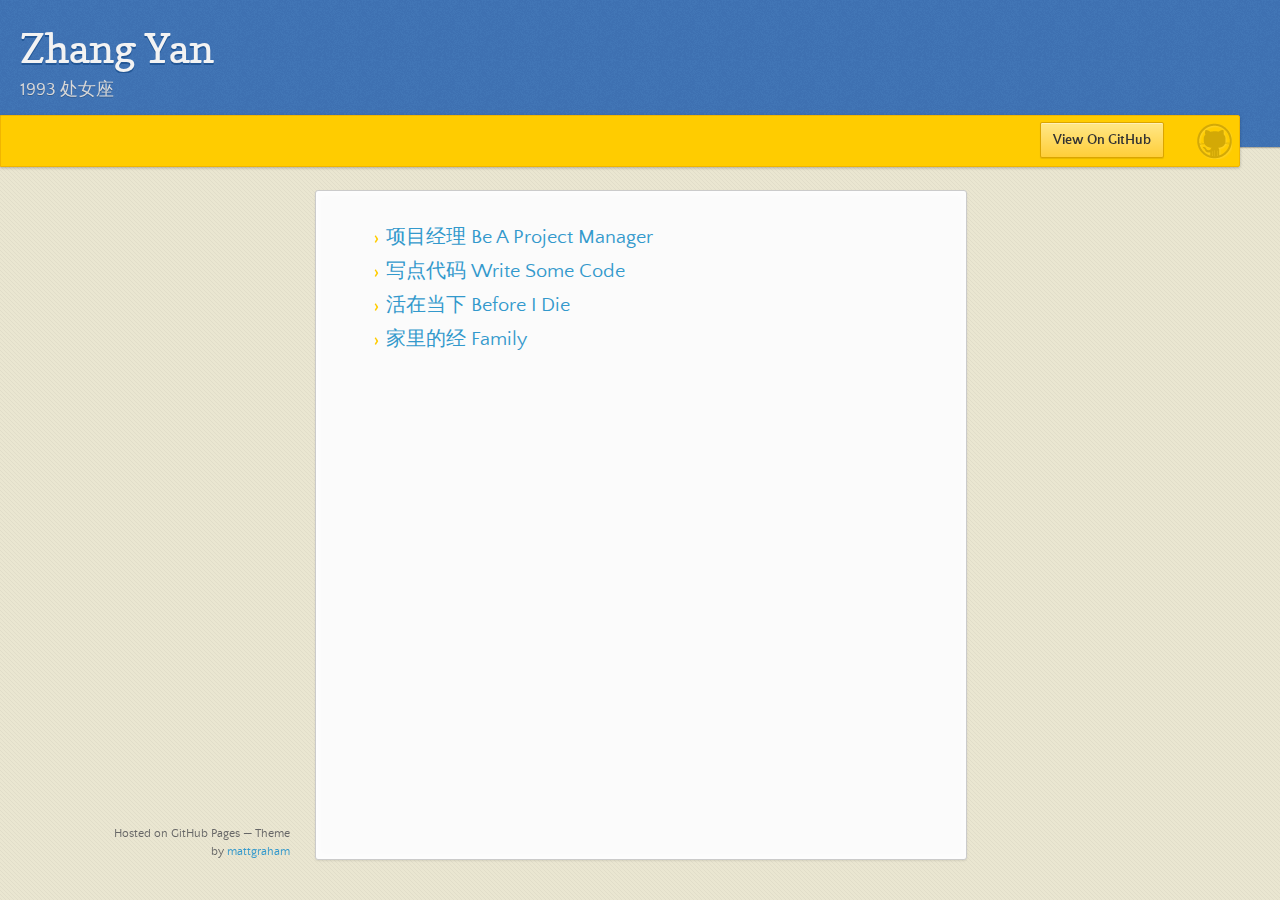
==== index2.html @ 7dc8892e "test" ====
<!doctype html>
<html>
  <head>
    <meta charset="utf-8">
    <meta http-equiv="X-UA-Compatible" content="chrome=1">
    <title>Shipship</title>
    <link rel="stylesheet" href="stylesheets/styles.css">
    <link rel="stylesheet" href="stylesheets/github-dark.css">
    <script src="https://ajax.googleapis.com/ajax/libs/jquery/1.7.1/jquery.min.js"></script>
    <script src="javascripts/main.js"></script>
    <!--[if lt IE 9]>
      <script src="//html5shiv.googlecode.com/svn/trunk/html5.js"></script>
    <![endif]-->
    <meta name="viewport" content="width=device-width, initial-scale=1, user-scalable=no">

  </head>
  <body>

      <header>
        <h1>Zhang Yan</h1>
        <p>1993 处女座</p>
      </header>

      <div id="banner">
        <span id="logo"></span>

        <a href="https://github.com/shipship" class="button fork"><strong>View On GitHub</strong></a>
      </div><!-- end banner -->

    <div class="wrapper">
      <nav>
       
      </nav>
      <section>
      

<ul class="org-ul">
<li><a href="Html/blog-pm.html">项目经理 Be A Project Manager</a></li>
<li><a href="Html/blog-wc.html">写点代码 Write Some Code</a></li>
<li><a href="Html/blog-bd.html">活在当下 Before I Die</a></li>
<li><a href="Html/blog-fy.html">家里的经 Family</a></li>
</ul>
      </section>
      <footer>
        <p><small>Hosted on GitHub Pages &mdash; Theme by <a href="https://twitter.com/michigangraham">mattgraham</a></small></p>
      </footer>
    </div>
    <!--[if !IE]><script>fixScale(document);</script><![endif]-->
    
  </body>
</html>
---- stylesheets/styles.css ----
/*
Leap Day for GitHub Pages
by Matt Graham
*/
@font-face {
  font-family: 'Quattrocento Sans';
  src: url("../fonts/quattrocentosans-bold-webfont.eot");
  src: url("../fonts/quattrocentosans-bold-webfont.eot?#iefix") format("embedded-opentype"), url("../fonts/quattrocentosans-bold-webfont.woff") format("woff"), url("../fonts/quattrocentosans-bold-webfont.ttf") format("truetype"), url("../fonts/quattrocentosans-bold-webfont.svg#QuattrocentoSansBold") format("svg");
  font-weight: bold;
  font-style: normal;
}

@font-face {
  font-family: 'Quattrocento Sans';
  src: url("../fonts/quattrocentosans-bolditalic-webfont.eot");
  src: url("../fonts/quattrocentosans-bolditalic-webfont.eot?#iefix") format("embedded-opentype"), url("../fonts/quattrocentosans-bolditalic-webfont.woff") format("woff"), url("../fonts/quattrocentosans-bolditalic-webfont.ttf") format("truetype"), url("../fonts/quattrocentosans-bolditalic-webfont.svg#QuattrocentoSansBoldItalic") format("svg");
  font-weight: bold;
  font-style: italic;
}

@font-face {
  font-family: 'Quattrocento Sans';
  src: url("../fonts/quattrocentosans-italic-webfont.eot");
  src: url("../fonts/quattrocentosans-italic-webfont.eot?#iefix") format("embedded-opentype"), url("../fonts/quattrocentosans-italic-webfont.woff") format("woff"), url("../fonts/quattrocentosans-italic-webfont.ttf") format("truetype"), url("../fonts/quattrocentosans-italic-webfont.svg#QuattrocentoSansItalic") format("svg");
  font-weight: normal;
  font-style: italic;
}

@font-face {
  font-family: 'Quattrocento Sans';
  src: url("../fonts/quattrocentosans-regular-webfont.eot");
  src: url("../fonts/quattrocentosans-regular-webfont.eot?#iefix") format("embedded-opentype"), url("../fonts/quattrocentosans-regular-webfont.woff") format("woff"), url("../fonts/quattrocentosans-regular-webfont.ttf") format("truetype"), url("../fonts/quattrocentosans-regular-webfont.svg#QuattrocentoSansRegular") format("svg");
  font-weight: normal;
  font-style: normal;
}

@font-face {
  font-family: 'Copse';
  src: url("../fonts/copse-regular-webfont.eot");
  src: url("../fonts/copse-regular-webfont.eot?#iefix") format("embedded-opentype"), url("../fonts/copse-regular-webfont.woff") format("woff"), url("../fonts/copse-regular-webfont.ttf") format("truetype"), url("../fonts/copse-regular-webfont.svg#CopseRegular") format("svg");
  font-weight: normal;
  font-style: normal;
}

/* normalize.css 2012-02-07T12:37 UTC - https://github.com/necolas/normalize.css */
/* =============================================================================
   HTML5 display definitions
   ========================================================================== */
/*
 * Corrects block display not defined in IE6/7/8/9 & FF3
 */
article,
aside,
details,
figcaption,
figure,
footer,
header,
hgroup,
nav,
section,
summary {
  display: block;
}

/*
 * Corrects inline-block display not defined in IE6/7/8/9 & FF3
 */
audio,
canvas,
video {
  display: inline-block;
  *display: inline;
  *zoom: 1;
}

/*
 * Prevents modern browsers from displaying 'audio' without controls
 */
audio:not([controls]) {
  display: none;
}

/*
 * Addresses styling for 'hidden' attribute not present in IE7/8/9, FF3, S4
 * Known issue: no IE6 support
 */
[hidden] {
  display: none;
}

/* =============================================================================
   Base
   ========================================================================== */
/*
 * 1. Corrects text resizing oddly in IE6/7 when body font-size is set using em units
 *    http://clagnut.com/blog/348/#c790
 * 2. Prevents iOS text size adjust after orientation change, without disabling user zoom
 *    www.456bereastreet.com/archive/201012/controlling_text_size_in_safari_for_ios_without_disabling_user_zoom/
 */
html {
  font-size: 100%;
  /* 1 */
  -webkit-text-size-adjust: 100%;
  /* 2 */
  -ms-text-size-adjust: 100%;
  /* 2 */
}

/*
 * Addresses font-family inconsistency between 'textarea' and other form elements.
 */
html,
button,
input,
select,
textarea {
  font-family: sans-serif;
}

/*
 * Addresses margins handled incorrectly in IE6/7
 */
body {
  margin: 0;
}

/* =============================================================================
   Links
   ========================================================================== */
/*
 * Addresses outline displayed oddly in Chrome
 */
a:focus {
  outline: thin dotted;
}

/*
 * Improves readability when focused and also mouse hovered in all browsers
 * people.opera.com/patrickl/experiments/keyboard/test
 */
a:hover,
a:active {
  outline: 0;
}

/* =============================================================================
   Typography
   ========================================================================== */
/*
 * Addresses font sizes and margins set differently in IE6/7
 * Addresses font sizes within 'section' and 'article' in FF4+, Chrome, S5
 */
h1 {
  font-size: 2em;
  margin: 0.67em 0;
}

h2 {
  font-size: 1.5em;
  margin: 0.83em 0;
}

h3 {
  font-size: 1.17em;
  margin: 1em 0;
}

h4 {
  font-size: 1em;
  margin: 1.33em 0;
}

h5 {
  font-size: 0.83em;
  margin: 1.67em 0;
}

h6 {
  font-size: 0.75em;
  margin: 2.33em 0;
}

/*
 * Addresses styling not present in IE7/8/9, S5, Chrome
 */
abbr[title] {
  border-bottom: 1px dotted;
}

/*
 * Addresses style set to 'bolder' in FF3+, S4/5, Chrome
*/
b,
strong {
  font-weight: bold;
}

blockquote {
  margin: 1em 40px;
}

/*
 * Addresses styling not present in S5, Chrome
 */
dfn {
  font-style: italic;
}

/*
 * Addresses styling not present in IE6/7/8/9
 */
mark {
  background: #ff0;
  color: #000;
}

/*
 * Addresses margins set differently in IE6/7
 */
p,
pre {
  margin: 1em 0;
}

/*
 * Corrects font family set oddly in IE6, S4/5, Chrome
 * en.wikipedia.org/wiki/User:Davidgothberg/Test59
 */
pre,
code,
kbd,
samp {
  font-family: monospace, serif;
  _font-family: 'courier new', monospace;
  font-size: 1em;
}

/*
 * 1. Addresses CSS quotes not supported in IE6/7
 * 2. Addresses quote property not supported in S4
 */
/* 1 */
q {
  quotes: none;
}

/* 2 */
q:before,
q:after {
  content: '';
  content: none;
}

small {
  font-size: 75%;
}

/*
 * Prevents sub and sup affecting line-height in all browsers
 * gist.github.com/413930
 */
sub,
sup {
  font-size: 75%;
  line-height: 0;
  position: relative;
  vertical-align: baseline;
}

sup {
  top: -0.5em;
}

sub {
  bottom: -0.25em;
}

/* =============================================================================
   Lists
   ========================================================================== */
/*
 * Addresses margins set differently in IE6/7
 */
dl,
menu,
ol,
ul {
  margin: 1em 0;
}

dd {
  margin: 0 0 0 40px;
}

/*
 * Addresses paddings set differently in IE6/7
 */
menu,
ol,
ul {
  padding: 0 0 0 40px;
}

/*
 * Corrects list images handled incorrectly in IE7
 */
nav ul,
nav ol {
  list-style: none;
  list-style-image: none;
}

/* =============================================================================
   Embedded content
   ========================================================================== */
/*
 * 1. Removes border when inside 'a' element in IE6/7/8/9, FF3
 * 2. Improves image quality when scaled in IE7
 *    code.flickr.com/blog/2008/11/12/on-ui-quality-the-little-things-client-side-image-resizing/
 */
img {
  border: 0;
  /* 1 */
  -ms-interpolation-mode: bicubic;
  /* 2 */
}

/*
 * Corrects overflow displayed oddly in IE9
 */
svg:not(:root) {
  overflow: hidden;
}

/* =============================================================================
   Figures
   ========================================================================== */
/*
 * Addresses margin not present in IE6/7/8/9, S5, O11
 */
figure {
  margin: 0;
}

/* =============================================================================
   Forms
   ========================================================================== */
/*
 * Corrects margin displayed oddly in IE6/7
 */
form {
  margin: 0;
}

/*
 * Define consistent border, margin, and padding
 */
fieldset {
  border: 1px solid #c0c0c0;
  margin: 0 2px;
  padding: 0.35em 0.625em 0.75em;
}

/*
 * 1. Corrects color not being inherited in IE6/7/8/9
 * 2. Corrects text not wrapping in FF3 
 * 3. Corrects alignment displayed oddly in IE6/7
 */
legend {
  border: 0;
  /* 1 */
  padding: 0;
  white-space: normal;
  /* 2 */
  *margin-left: -7px;
  /* 3 */
}

/*
 * 1. Corrects font size not being inherited in all browsers
 * 2. Addresses margins set differently in IE6/7, FF3+, S5, Chrome
 * 3. Improves appearance and consistency in all browsers
 */
button,
input,
select,
textarea {
  font-size: 100%;
  /* 1 */
  margin: 0;
  /* 2 */
  vertical-align: baseline;
  /* 3 */
  *vertical-align: middle;
  /* 3 */
}

/*
 * Addresses FF3/4 setting line-height on 'input' using !important in the UA stylesheet
 */
button,
input {
  line-height: normal;
  /* 1 */
}

/*
 * 1. Improves usability and consistency of cursor style between image-type 'input' and others
 * 2. Corrects inability to style clickable 'input' types in iOS
 * 3. Removes inner spacing in IE7 without affecting normal text inputs
 *    Known issue: inner spacing remains in IE6
 */
button,
input[type="button"],
input[type="reset"],
input[type="submit"] {
  cursor: pointer;
  /* 1 */
  -webkit-appearance: button;
  /* 2 */
  *overflow: visible;
  /* 3 */
}

/*
 * Re-set default cursor for disabled elements
 */
button[disabled],
input[disabled] {
  cursor: default;
}

/*
 * 1. Addresses box sizing set to content-box in IE8/9
 * 2. Removes excess padding in IE8/9
 * 3. Removes excess padding in IE7
      Known issue: excess padding remains in IE6
 */
input[type="checkbox"],
input[type="radio"] {
  box-sizing: border-box;
  /* 1 */
  padding: 0;
  /* 2 */
  *height: 13px;
  /* 3 */
  *width: 13px;
  /* 3 */
}

/*
 * 1. Addresses appearance set to searchfield in S5, Chrome
 * 2. Addresses box-sizing set to border-box in S5, Chrome (include -moz to future-proof)
 */
input[type="search"] {
  -webkit-appearance: textfield;
  /* 1 */
  -moz-box-sizing: content-box;
  -webkit-box-sizing: content-box;
  /* 2 */
  box-sizing: content-box;
}

/*
 * Removes inner padding and search cancel button in S5, Chrome on OS X
 */
input[type="search"]::-webkit-search-decoration,
input[type="search"]::-webkit-search-cancel-button {
  -webkit-appearance: none;
}

/*
 * Removes inner padding and border in FF3+
 * www.sitepen.com/blog/2008/05/14/the-devils-in-the-details-fixing-dojos-toolbar-buttons/
 */
button::-moz-focus-inner,
input::-moz-focus-inner {
  border: 0;
  padding: 0;
}

/*
 * 1. Removes default vertical scrollbar in IE6/7/8/9
 * 2. Improves readability and alignment in all browsers
 */
textarea {
  overflow: auto;
  /* 1 */
  vertical-align: top;
  /* 2 */
}

/* =============================================================================
   Tables
   ========================================================================== */
/*
 * Remove most spacing between table cells
 */
table {
  border-collapse: collapse;
  border-spacing: 0;
}

body {
  font: 20px/34px "Quattrocento Sans", "Helvetica Neue", Helvetica, Arial, sans-serif;
  color: #666;
  font-weight: 300;
  margin: 0px;
  padding: 0px 0 20px 0px;
  background: url(../images/body-background.png) #eae6d1;
}

h1, h2, h3, h4, h5, h6 {
  color: #333;
  margin: 0 0 10px;
}

p, ul, ol, table, pre, dl {
  margin: 0 0 20px;
}

h1, h2, h3 {
  line-height: 1.1;
}

h1 {
  font-size: 28px;
}

h2 {
  font-size: 24px;
  color: #393939;
}

h3, h4, h5, h6 {
  color: #666666;
}

h3 {
  font-size: 18px;
  line-height: 24px;
}

a {
  color: #3399cc;
  font-weight: 400;
  text-decoration: none;
}

a small {
  font-size: 11px;
  color: #666;
  margin-top: -0.6em;
  display: block;
}

ul {
  list-style-image: url("../images/bullet.png");
}

strong {
  font-weight: bold;
  color: #333;
}

.wrapper {
  width: 650px;
  margin: 0 auto;
  position: relative;
}

section img {
  max-width: 100%;
}

blockquote {
  border-left: 1px solid #ffcc00;
  margin: 0;
  padding: 0 0 0 20px;
  font-style: italic;
}

code {
  font-family: "Lucida Sans", Monaco, Bitstream Vera Sans Mono, Lucida Console, Terminal;
  font-size: 13px;
  color: #efefef;
  text-shadow: 0px 1px 0px #000;
  margin: 0 4px;
  padding: 2px 6px;
  background: #333;
  -moz-border-radius: 2px;
  -webkit-border-radius: 2px;
  -o-border-radius: 2px;
  -ms-border-radius: 2px;
  -khtml-border-radius: 2px;
  border-radius: 2px;
}

pre {
  padding: 8px 15px;
  background: #333333;
  -moz-border-radius: 3px;
  -webkit-border-radius: 3px;
  -o-border-radius: 3px;
  -ms-border-radius: 3px;
  -khtml-border-radius: 3px;
  border-radius: 3px;
  border: 1px solid #c7c7c7;
  overflow: auto;
  overflow-y: hidden;
}
pre code {
  margin: 0px;
  padding: 0px;
}

table {
  width: 100%;
  border-collapse: collapse;
}

th {
  text-align: left;
  padding: 5px 10px;
  border-bottom: 1px solid #e5e5e5;
  color: #444;
}

td {
  text-align: left;
  padding: 5px 10px;
  border-bottom: 1px solid #e5e5e5;
  border-right: 1px solid #ffcc00;
}
td:first-child {
  border-left: 1px solid #ffcc00;
}

hr {
  border: 0;
  outline: none;
  height: 11px;
  background: transparent url("../images/hr.gif") center center repeat-x;
  margin: 0 0 20px;
}

dt {
  color: #444;
  font-weight: 700;
}

header {
  padding: 25px 20px 40px 20px;
  margin: 0;
  position: fixed;
  top: 0;
  left: 0;
  right: 0;
  width: 100%;
  /*text-align: center;*/
  background: url(../images/background.png) #4276b6;
  -moz-box-shadow: 1px 0px 2px rgba(0, 0, 0, 0.75);
  -webkit-box-shadow: 1px 0px 2px rgba(0, 0, 0, 0.75);
  -o-box-shadow: 1px 0px 2px rgba(0, 0, 0, 0.75);
  box-shadow: 1px 0px 2px rgba(0, 0, 0, 0.75);
  z-index: 99;
  -webkit-font-smoothing: antialiased;
  min-height: 76px;
}
header h1 {
  font: 40px/48px "Copse", "Helvetica Neue", Helvetica, Arial, sans-serif;
  color: #f3f3f3;
  text-shadow: 0px 2px 0px #235796;
  margin: 0px;
  white-space: nowrap;
  overflow: hidden;
  text-overflow: ellipsis;
  -o-text-overflow: ellipsis;
  -ms-text-overflow: ellipsis;
}
header p {
  color: #d8d8d8;
  text-shadow: rgba(0, 0, 0, 0.2) 0 1px 0;
  font-size: 18px;
  margin: 0px;
}

#banner {
  z-index: 100;
  left: 0;
  right: 50%;
  height: 50px;
  margin-right: -600px;
  position: fixed;
  top: 115px;
  background: #ffcc00;
  border: 1px solid #f0b500;
  -moz-box-shadow: 0px 1px 3px rgba(0, 0, 0, 0.25);
  -webkit-box-shadow: 0px 1px 3px rgba(0, 0, 0, 0.25);
  -o-box-shadow: 0px 1px 3px rgba(0, 0, 0, 0.25);
  box-shadow: 0px 1px 3px rgba(0, 0, 0, 0.25);
  -moz-border-radius: 0px 2px 2px 0px;
  -webkit-border-radius: 0px 2px 2px 0px;
  -o-border-radius: 0px 2px 2px 0px;
  -ms-border-radius: 0px 2px 2px 0px;
  -khtml-border-radius: 0px 2px 2px 0px;
  border-radius: 0px 2px 2px 0px;
  padding-right: 10px;
}
#banner .button {
  border: 1px solid #dba500;
  background: -webkit-gradient(linear, 50% 0%, 50% 100%, color-stop(0%, #ffe788), color-stop(100%, #ffce38));
  background: -webkit-linear-gradient(#ffe788, #ffce38);
  background: -moz-linear-gradient(#ffe788, #ffce38);
  background: -o-linear-gradient(#ffe788, #ffce38);
  background: -ms-linear-gradient(#ffe788, #ffce38);
  background: linear-gradient(#ffe788, #ffce38);
  -moz-border-radius: 2px;
  -webkit-border-radius: 2px;
  -o-border-radius: 2px;
  -ms-border-radius: 2px;
  -khtml-border-radius: 2px;
  border-radius: 2px;
  -moz-box-shadow: inset 0px 1px 0px rgba(255, 255, 255, 0.4), 0px 1px 1px rgba(0, 0, 0, 0.1);
  -webkit-box-shadow: inset 0px 1px 0px rgba(255, 255, 255, 0.4), 0px 1px 1px rgba(0, 0, 0, 0.1);
  -o-box-shadow: inset 0px 1px 0px rgba(255, 255, 255, 0.4), 0px 1px 1px rgba(0, 0, 0, 0.1);
  box-shadow: inset 0px 1px 0px rgba(255, 255, 255, 0.4), 0px 1px 1px rgba(0, 0, 0, 0.1);
  background-color: #FFE788;
  margin-left: 5px;
  padding: 10px 12px;
  margin-top: 6px;
  line-height: 14px;
  font-size: 14px;
  color: #333;
  font-weight: bold;
  display: inline-block;
  text-align: center;
}
#banner .button:hover {
  background: -webkit-gradient(linear, 50% 0%, 50% 100%, color-stop(0%, #ffe788), color-stop(100%, #ffe788));
  background: -webkit-linear-gradient(#ffe788, #ffe788);
  background: -moz-linear-gradient(#ffe788, #ffe788);
  background: -o-linear-gradient(#ffe788, #ffe788);
  background: -ms-linear-gradient(#ffe788, #ffe788);
  background: linear-gradient(#ffe788, #ffe788);
  background-color: #ffeca0;
}
#banner .fork {
  position: fixed;
  left: 50%;
  margin-left: 400px;
  padding: 10px 12px;
  margin-top: 6px;
  line-height: 14px;
  font-size: 14px;
  background-color: #FFE788;
}
#banner .downloads {
  float: right;
  margin: 0 45px 0 0;
}
#banner .downloads span {
  float: left;
  line-height: 52px;
  font-size: 90%;
  color: #9d7f0d;
  text-transform: uppercase;
  text-shadow: rgba(255, 255, 255, 0.2) 0 1px 0;
}
#banner ul {
  list-style: none;
  height: 40px;
  padding: 0;
  float: left;
  margin-left: 10px;
}
#banner ul li {
  display: inline;
}
#banner ul li a.button {
  background-color: #FFE788;
}
#banner #logo {
  position: absolute;
  height: 36px;
  width: 36px;
  right: 7px;
  top: 7px;
  display: block;
  background: url(../images/octocat-logo.png);
}

section {
  width: 590px;
  padding: 30px 30px 50px 30px;
  margin: 20px 0;
  margin-top: 190px;
  position: relative;
  background: #fbfbfb;
  -moz-border-radius: 3px;
  -webkit-border-radius: 3px;
  -o-border-radius: 3px;
  -ms-border-radius: 3px;
  -khtml-border-radius: 3px;
  border-radius: 3px;
  border: 1px solid #cbcbcb;
  -moz-box-shadow: 0px 1px 2px rgba(0, 0, 0, 0.09), inset 0px 0px 2px 2px rgba(255, 255, 255, 0.5), inset 0 0 5px 5px rgba(255, 255, 255, 0.4);
  -webkit-box-shadow: 0px 1px 2px rgba(0, 0, 0, 0.09), inset 0px 0px 2px 2px rgba(255, 255, 255, 0.5), inset 0 0 5px 5px rgba(255, 255, 255, 0.4);
  -o-box-shadow: 0px 1px 2px rgba(0, 0, 0, 0.09), inset 0px 0px 2px 2px rgba(255, 255, 255, 0.5), inset 0 0 5px 5px rgba(255, 255, 255, 0.4);
  box-shadow: 0px 1px 2px rgba(0, 0, 0, 0.09), inset 0px 0px 2px 2px rgba(255, 255, 255, 0.5), inset 0 0 5px 5px rgba(255, 255, 255, 0.4);
}

small {
  font-size: 12px;
}

nav {
  width: 230px;
  position: fixed;
  top: 220px;
  left: 50%;
  margin-left: -580px;
  text-align: right;
}
nav ul {
  list-style: none;
  list-style-image: none;
  font-size: 14px;
  line-height: 24px;
}
nav ul li {
  padding: 5px 0px;
  line-height: 16px;
}
nav ul li.tag-h1 {
  font-size: 1.2em;
}
nav ul li.tag-h1 a {
  font-weight: bold;
  color: #333;
}
nav ul li.tag-h2 + .tag-h1 {
  margin-top: 10px;
}
nav ul a {
  color: #666;
}
nav ul a:hover {
  color: #999;
}

footer {
  width: 180px;
  position: fixed;
  left: 50%;
  margin-left: -530px;
  bottom: 20px;
  text-align: right;
  line-height: 16px;
}

@media print, screen and (max-width: 1060px) {
  div.wrapper {
    width: auto;
    margin: 0;
  }

  nav {
    display: none;
  }

  header, section, footer {
    float: none;
  }
  header h1, section h1, footer h1 {
    white-space: nowrap;
    overflow: hidden;
    text-overflow: ellipsis;
    -o-text-overflow: ellipsis;
    -ms-text-overflow: ellipsis;
  }

  #banner {
    width: 100%;
  }
  #banner .downloads {
    margin-right: 60px;
  }
  #banner #logo {
    margin-right: 15px;
  }

  section {
    border: 1px solid #e5e5e5;
    border-width: 1px 0;
    padding: 20px auto;
    margin: 190px auto 20px;
    max-width: 600px;
  }

  footer {
    text-align: center;
    margin: 20px auto;
    position: relative;
    left: auto;
    bottom: auto;
    width: auto;
  }
}
@media print, screen and (max-width: 720px) {
  body {
    word-wrap: break-word;
  }

  header {
    padding: 20px 20px;
    margin: 0;
  }
  header h1 {
    font-size: 32px;
    white-space: nowrap;
    overflow: hidden;
    text-overflow: ellipsis;
    -o-text-overflow: ellipsis;
    -ms-text-overflow: ellipsis;
  }
  header p {
    display: none;
  }

  #banner {
    top: 80px;
  }
  #banner .fork {
    float: left;
    display: inline-block;
    margin-left: 0px;
    position: fixed;
    left: 20px;
  }

  section {
    margin-top: 130px;
    margin-bottom: 0px;
    width: auto;
  }

  header ul, header p.view {
    position: static;
  }
}
@media print, screen and (max-width: 480px) {
  header {
    position: relative;
    padding: 5px 0px;
    min-height: 0px;
  }
  header h1 {
    font-size: 24px;
    white-space: nowrap;
    overflow: hidden;
    text-overflow: ellipsis;
    -o-text-overflow: ellipsis;
    -ms-text-overflow: ellipsis;
  }

  section {
    margin-top: 5px;
  }

  #banner {
    display: none;
  }

  header ul {
    display: none;
  }
}
@media print {
  body {
    padding: 0.4in;
    font-size: 12pt;
    color: #444;
  }
}
@media print, screen and (max-height: 680px) {
  footer {
    text-align: center;
    margin: 20px auto;
    position: relative;
    left: auto;
    bottom: auto;
    width: auto;
  }
}
@media print, screen and (max-height: 480px) {
  nav {
    display: none;
  }

  footer {
    text-align: center;
    margin: 20px auto;
    position: relative;
    left: auto;
    bottom: auto;
    width: auto;
  }
}
---- stylesheets/github-dark.css ----
/*
   Copyright 2014 GitHub Inc.

   Licensed under the Apache License, Version 2.0 (the "License");
   you may not use this file except in compliance with the License.
   You may obtain a copy of the License at

       http://www.apache.org/licenses/LICENSE-2.0

   Unless required by applicable law or agreed to in writing, software
   distributed under the License is distributed on an "AS IS" BASIS,
   WITHOUT WARRANTIES OR CONDITIONS OF ANY KIND, either express or implied.
   See the License for the specific language governing permissions and
   limitations under the License.

*/

.pl-c /* comment */ {
  color: #969896;
}

.pl-c1      /* constant, markup.raw, meta.diff.header, meta.module-reference, meta.property-name, support, support.constant, support.variable, variable.other.constant */,
.pl-s .pl-v /* string variable */ {
  color: #0099cd;
}

.pl-e  /* entity */,
.pl-en /* entity.name */ {
  color: #9774cb;
}

.pl-s .pl-s1 /* string source */,
.pl-smi      /* storage.modifier.import, storage.modifier.package, storage.type.java, variable.other, variable.parameter.function */ {
  color: #ddd;
}

.pl-ent /* entity.name.tag */ {
  color: #7bcc72;
}

.pl-k /* keyword, storage, storage.type */ {
  color: #cc2372;
}

.pl-pds              /* punctuation.definition.string, string.regexp.character-class */,
.pl-s                /* string */,
.pl-s .pl-pse .pl-s1 /* string punctuation.section.embedded source */,
.pl-sr               /* string.regexp */,
.pl-sr .pl-cce       /* string.regexp constant.character.escape */,
.pl-sr .pl-sra       /* string.regexp string.regexp.arbitrary-repitition */,
.pl-sr .pl-sre       /* string.regexp source.ruby.embedded */ {
  color: #3c66e2;
}

.pl-v /* variable */ {
  color: #fb8764;
}

.pl-id /* invalid.deprecated */ {
  color: #e63525;
}

.pl-ii /* invalid.illegal */ {
  background-color: #e63525;
  color: #f8f8f8;
}

.pl-sr .pl-cce /* string.regexp constant.character.escape */ {
  color: #7bcc72;
  font-weight: bold;
}

.pl-ml /* markup.list */ {
  color: #c26b2b;
}

.pl-mh        /* markup.heading */,
.pl-mh .pl-en /* markup.heading entity.name */,
.pl-ms        /* meta.separator */ {
  color: #264ec5;
  font-weight: bold;
}

.pl-mq /* markup.quote */ {
  color: #00acac;
}

.pl-mi /* markup.italic */ {
  color: #ddd;
  font-style: italic;
}

.pl-mb /* markup.bold */ {
  color: #ddd;
  font-weight: bold;
}

.pl-md /* markup.deleted, meta.diff.header.from-file */ {
  background-color: #ffecec;
  color: #bd2c00;
}

.pl-mi1 /* markup.inserted, meta.diff.header.to-file */ {
  background-color: #eaffea;
  color: #55a532;
}

.pl-mdr /* meta.diff.range */ {
  color: #9774cb;
  font-weight: bold;
}

.pl-mo /* meta.output */ {
  color: #264ec5;
}
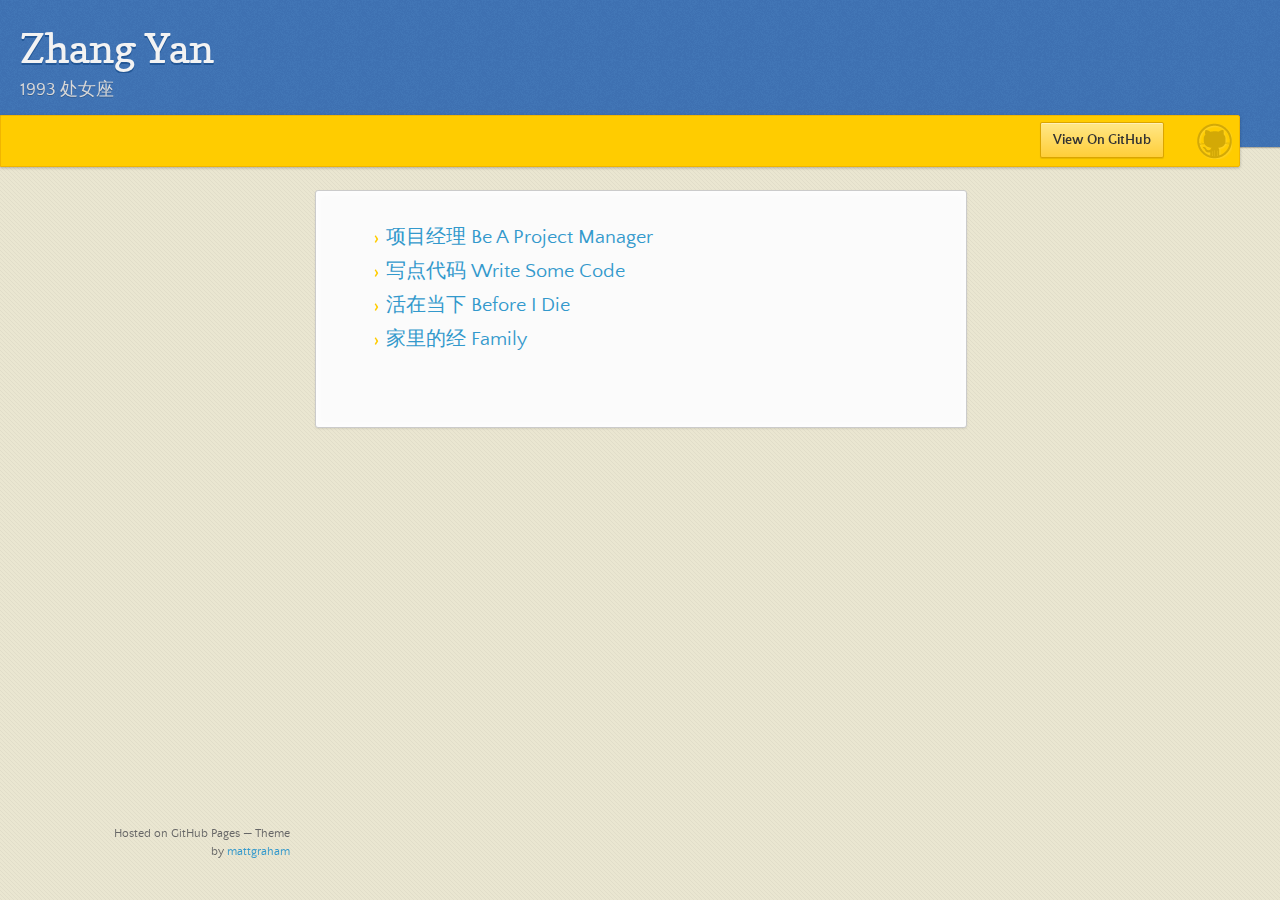
==== commit 9ade9973: "xiu gai yingyong" ====
--- a/index2.html
+++ b/index2.html
@@ -6,7 +6,7 @@
     <title>Shipship</title>
     <link rel="stylesheet" href="stylesheets/styles.css">
     <link rel="stylesheet" href="stylesheets/github-dark.css">
-    <script src="https://ajax.googleapis.com/ajax/libs/jquery/1.7.1/jquery.min.js"></script>
+    <script src="https://libs.baidu.com/jquery/2.1.4/jquery.min.js"></script>
     <script src="javascripts/main.js"></script>
     <!--[if lt IE 9]>
       <script src="//html5shiv.googlecode.com/svn/trunk/html5.js"></script>
